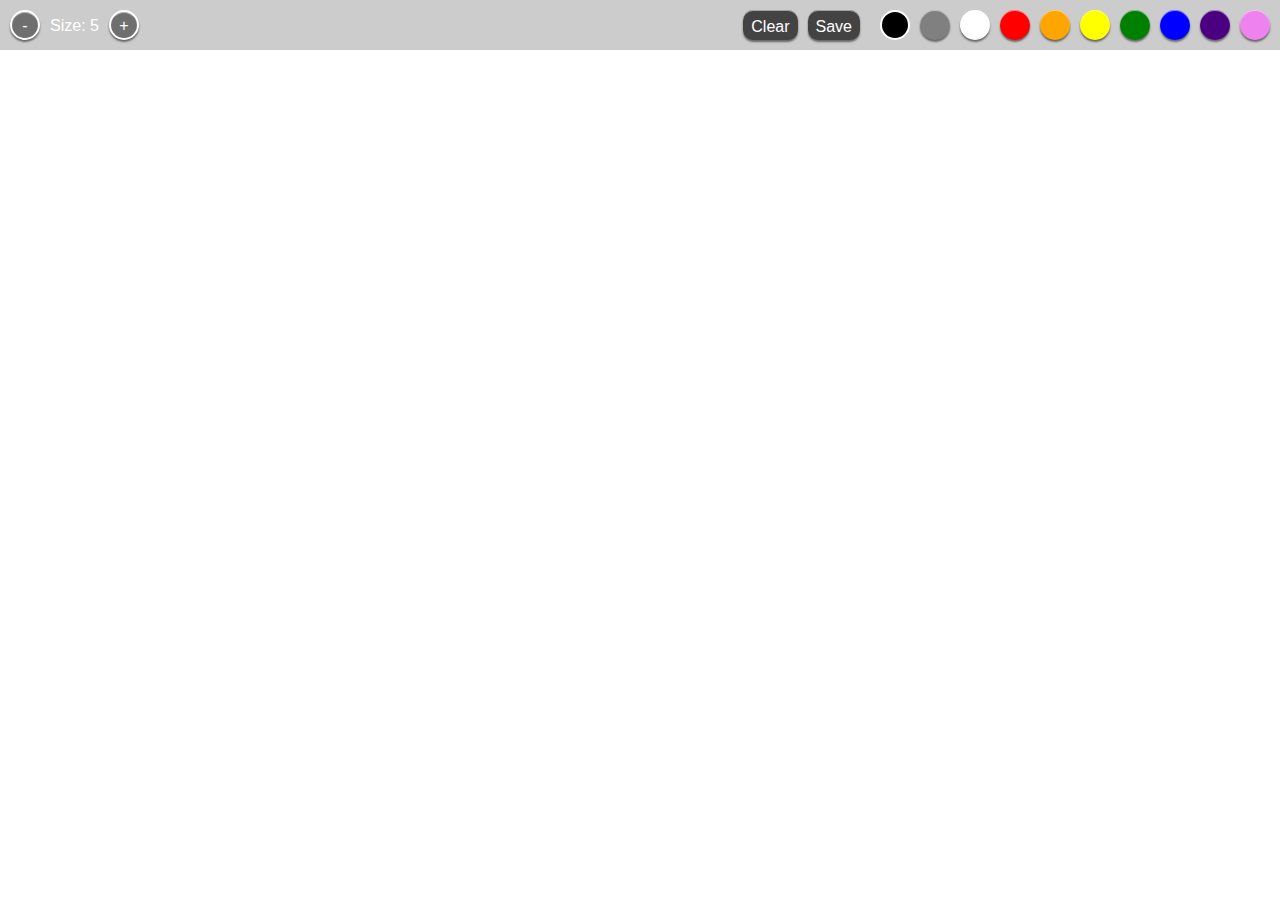
==== index.html @ dd82bc62 "Initial commit" ====
<!DOCTYPE html>
<html lang="en">
<head>
    <meta charset="UTF-8">
    <title>Canvas drawing app</title>
    <link rel="stylesheet" href="main.css">
</head>
<body>
    <div id="toolbar">
        <div id="radius"><div id="decradius" class="radcontrol">-</div><span id="size">Size: </span><span id="radvalue"></span><div id="incradius" class="radcontrol">+</div>
        </div>
        <div id="colors">

        </div>
        <div id="save">Save</div>
        <div id="clear">Clear</div>

    </div>

    <canvas id="canvas">Just be a normal human being and use Chrome/Firefox/Opera/Edge</canvas>
    <script src="main.js"></script>
    <script src="radius.js"></script>
    <script src="colors.js"></script>
    <script src="save.js"></script>
</body>
</html>
---- main.css ----
* {
    box-sizing: border-box;
    -moz-box-sizing: border-box;
    font-family: sans-serif;
    -webkit-user-select: none;
    -moz-user-select: none;
    -ms-user-select: none;
    user-select: none;
}
body{
    margin: 0;
}
#canvas{
    display: block;
}
#toolbar {
    width: 100%;
    height: 50px;
    padding: 10px;
    position: fixed;
    top: 0;
    background-color: #cccccc;
    color: white;
}
#size{
    padding-left:10px;
}
#radvalue{
    padding-right: 10px;
}
.radcontrol {
    width: 30px;
    height: 30px;
    border:2px solid white;
    border-radius: 15px;
    background-color: #6f6f6f;
    display: inline-block;
    text-align: center;
    padding: 5px;
    -webkit-box-shadow: inset 0px 1px 0px rgba(255, 255, 255, 0.5), 0px 2px 2px rgba(0, 0, 0, 0.5);
    -moz-box-shadow: inset 0px 1px 0px rgba(255, 255, 255, 0.5), 0px 2px 2px rgba(0, 0, 0, 0.5);
    box-shadow: inset 0px 1px 0px rgba(255, 255, 255, 0.5), 0px 2px 2px rgba(0, 0, 0, 0.5);
}
#radius{
    float: left;
}
#colors{
    float: right;
}
.swatch{
    width: 30px;
    height: 30px;
    border-radius: 15px;
    -webkit-box-shadow: inset 0px 1px 0px rgba(255, 255, 255, 0.5), 0px 2px 2px rgba(0, 0, 0, 0.5);
    -moz-box-shadow: inset 0px 1px 0px rgba(255, 255, 255, 0.5), 0px 2px 2px rgba(0, 0, 0, 0.5);
    box-shadow: inset 0px 1px 0px rgba(255, 255, 255, 0.5), 0px 2px 2px rgba(0, 0, 0, 0.5);
    display: inline-block;
    margin-left: 10px;
}
.swatch.active{
    border:2px solid white;
    -webkit-box-shadow: inset 0px 1px 2px rgba(0, 0, 0, 0.5);
    -moz-box-shadow: inset 0px 1px 2px rgba(0, 0, 0, 0.5);
    box-shadow: inset 0px 1px 2px rgba(0, 0, 0, 0.5);
}
#save, #clear {
    border-radius: 10px;
    float: right;
    height: 30px;
    padding: 8px;
    margin-right: 10px;
    background-color: #434343;
    -webkit-box-shadow: inset 0px 1px 0px rgba(255, 255, 255, 0.5), 0px 2px 2px rgba(0, 0, 0, 0.5);
    -moz-box-shadow: inset 0px 1px 0px rgba(255, 255, 255, 0.5), 0px 2px 2px rgba(0, 0, 0, 0.5);
    box-shadow: inset 0px 1px 0px rgba(255, 255, 255, 0.5), 0px 2px 2px rgba(0, 0, 0, 0.5);
}
#save:hover, #clear:hover{
    background-color: #818181;
}
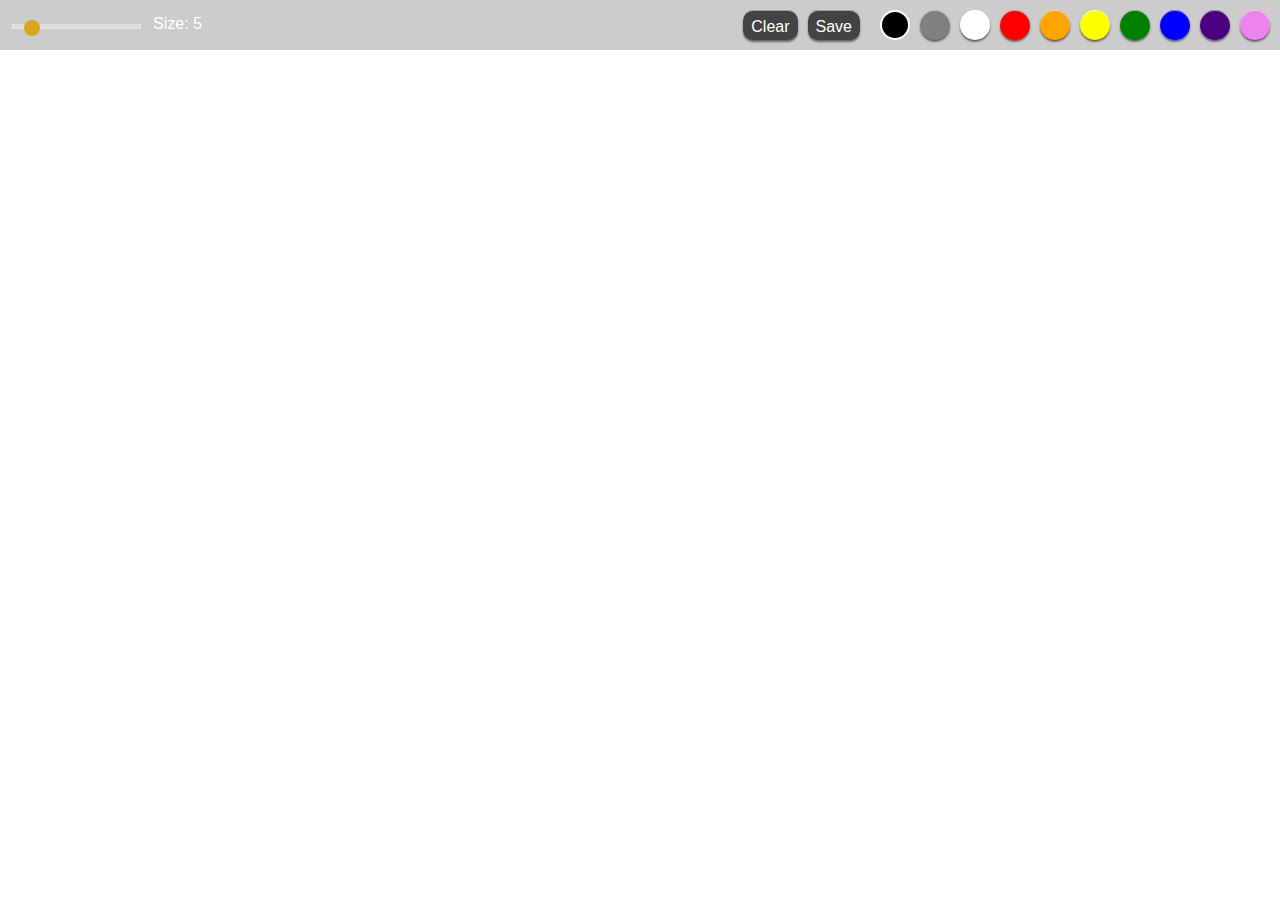
==== commit f54c4ffb: "Added slider for brush size" ====
--- a/index.html
+++ b/index.html
@@ -3,24 +3,26 @@
 <head>
     <meta charset="UTF-8">
     <title>Canvas drawing app</title>
-    <link rel="stylesheet" href="main.css">
+    <link rel="stylesheet" href="css/main.css">
 </head>
 <body>
     <div id="toolbar">
-        <div id="radius"><div id="decradius" class="radcontrol">-</div><span id="size">Size: </span><span id="radvalue"></span><div id="incradius" class="radcontrol">+</div>
-        </div>
+        <div id="radius"><input type="range" min="1" max="40" value="5" id="radslider"><span id="size">Size: </span><span id="radvalue"></span></div>
         <div id="colors">
 
         </div>
         <div id="save">Save</div>
         <div id="clear">Clear</div>
-
+        <!--<div id="showpicker">Show/hide ColorPicker</div>-->
+        <!--<canvas width="600" height="440" id="colorpicker"></canvas>-->
     </div>
 
     <canvas id="canvas">Just be a normal human being and use Chrome/Firefox/Opera/Edge</canvas>
-    <script src="main.js"></script>
-    <script src="radius.js"></script>
-    <script src="colors.js"></script>
-    <script src="save.js"></script>
+    <script src="js/main.js"></script>
+    <script src="js/radius.js"></script>
+    <script src="js/colors.js"></script>
+    <script src="js/save.js"></script>
+    <script src="js/clear.js"></script>
+    <!--<script src="js/colorpicker.js"></script>-->
 </body>
 </html>--- a/css/main.css
+++ b/css/main.css
@@ -0,0 +1,106 @@
+* {
+    box-sizing: border-box;
+    -moz-box-sizing: border-box;
+    font-family: sans-serif;
+    -webkit-user-select: none;
+    -moz-user-select: none;
+    -ms-user-select: none;
+    user-select: none;
+}
+body{
+    margin: 0;
+    cursor: url("cursor.cur"), default;
+}
+#canvas{
+    display: block;
+}
+#toolbar {
+    width: 100%;
+    height: 50px;
+    padding: 10px;
+    position: fixed;
+    top: 0;
+    background-color: #cccccc;
+    color: white;
+    cursor: default;
+}
+#size{
+    padding-left:10px;
+}
+#radius{
+    padding-top: 5px;
+    float: left;
+}
+#colors{
+    float: right;
+}
+.swatch{
+    width: 30px;
+    height: 30px;
+    border-radius: 15px;
+    -webkit-box-shadow: inset 0px 1px 0px rgba(255, 255, 255, 0.5), 0px 2px 2px rgba(0, 0, 0, 0.5);
+    -moz-box-shadow: inset 0px 1px 0px rgba(255, 255, 255, 0.5), 0px 2px 2px rgba(0, 0, 0, 0.5);
+    box-shadow: inset 0px 1px 0px rgba(255, 255, 255, 0.5), 0px 2px 2px rgba(0, 0, 0, 0.5);
+    display: inline-block;
+    margin-left: 10px;
+}
+.swatch.active{
+    border:2px solid white;
+    -webkit-box-shadow: inset 0px 1px 2px rgba(0, 0, 0, 0.5);
+    -moz-box-shadow: inset 0px 1px 2px rgba(0, 0, 0, 0.5);
+    box-shadow: inset 0px 1px 2px rgba(0, 0, 0, 0.5);
+}
+#save, #clear {
+    border-radius: 10px;
+    float: right;
+    height: 30px;
+    padding: 8px;
+    margin-right: 10px;
+    background-color: #434343;
+    -webkit-box-shadow: inset 0px 1px 0px rgba(255, 255, 255, 0.5), 0px 2px 2px rgba(0, 0, 0, 0.5);
+    -moz-box-shadow: inset 0px 1px 0px rgba(255, 255, 255, 0.5), 0px 2px 2px rgba(0, 0, 0, 0.5);
+    box-shadow: inset 0px 1px 0px rgba(255, 255, 255, 0.5), 0px 2px 2px rgba(0, 0, 0, 0.5);
+}
+#save:hover, #clear:hover, #showpicker:hover {
+    background-color: #818181;
+}
+#showpicker {
+    border-radius: 10px;
+    float: right;
+    height: 30px;
+    padding: 8px;
+    margin-right: 10px;
+    background-color: #434343;
+    -webkit-box-shadow: inset 0px 1px 0px rgba(255, 255, 255, 0.5), 0px 2px 2px rgba(0, 0, 0, 0.5);
+    -moz-box-shadow: inset 0px 1px 0px rgba(255, 255, 255, 0.5), 0px 2px 2px rgba(0, 0, 0, 0.5);
+    box-shadow: inset 0px 1px 0px rgba(255, 255, 255, 0.5), 0px 2px 2px rgba(0, 0, 0, 0.5);
+}
+#colorpicker {
+    /*display: none;*/
+}
+
+#radslider{
+    -webkit-appearance: none;
+}
+
+#radslider::-webkit-slider-runnable-track {
+    width: 300px;
+    height: 5px;
+    background: #ddd;
+    border: none;
+    border-radius: 3px;
+}
+
+#radslider::-webkit-slider-thumb {
+    -webkit-appearance: none;
+    border: none;
+    height: 16px;
+    width: 16px;
+    border-radius: 50%;
+    background: goldenrod;
+    margin-top: -4px;
+}
+
+#radslider:focus {
+    outline: none;
+}
